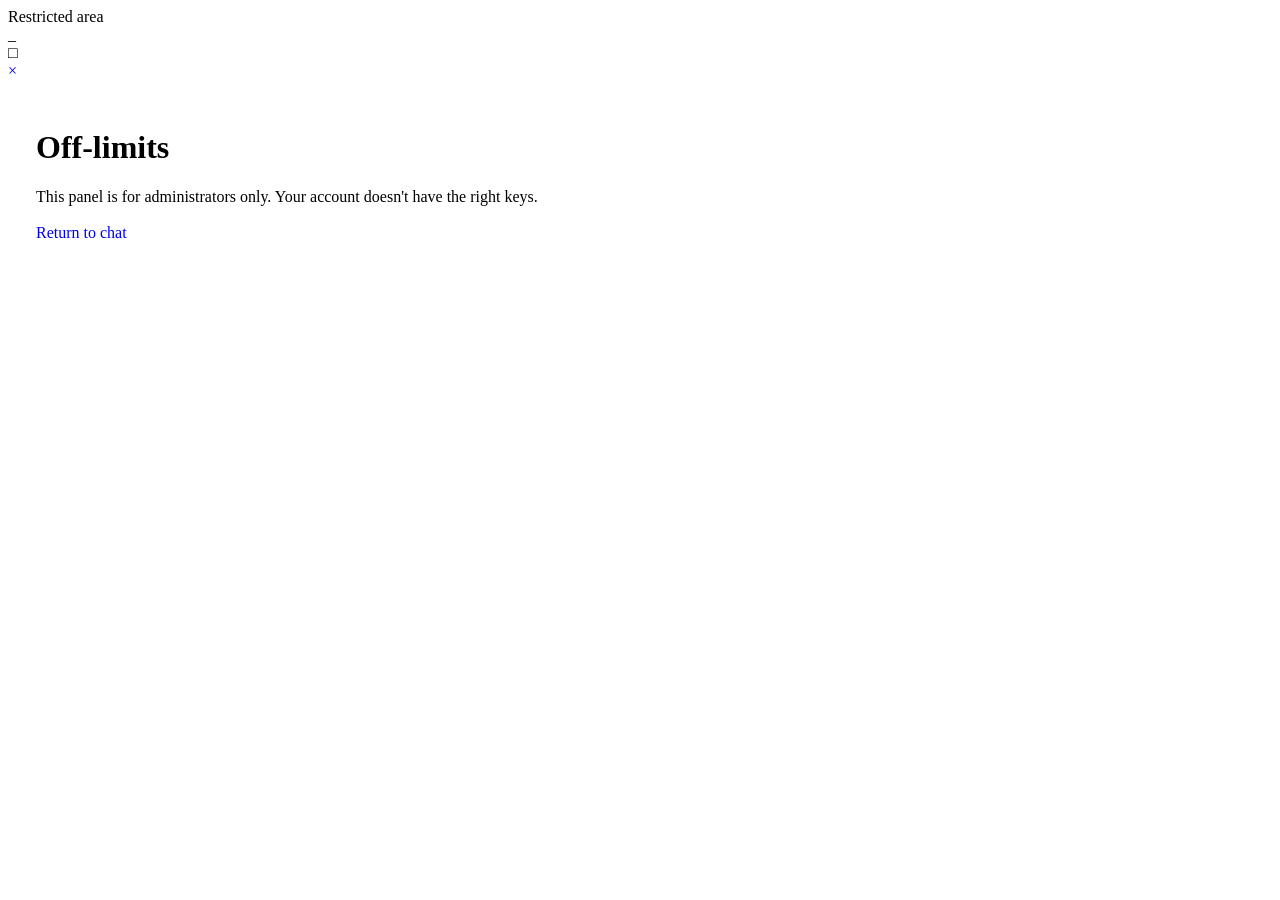
==== templates/forbidden.html @ 9ce34b5c "Add files via upload" ====
<!doctype html>
<html lang="en">
<head>
<meta charset="utf-8">
<meta name="viewport" content="width=device-width, initial-scale=1, viewport-fit=cover">
<title>Companion · Restricted</title>
<link rel="stylesheet" href="{{ url_for('static', filename='css/xp.css') }}">
</head>
<body class="theme-shifting fs-15 bubble-shape-square">

<div class="bliss" aria-hidden="true">
    <div class="sun"></div>
    <div class="cloud c1"></div>
    <div class="cloud c2"></div>
    <div class="cloud c3"></div>
    <div class="cloud c4"></div>
    <div class="cloud c5"></div>
</div>

<div class="forbidden-frame">
    <div class="window forbidden-window">
        <div class="window-title">
            <span class="ico"></span>
            <span class="label">Restricted area</span>
            <div class="controls">
                <div class="ctrl" title="Minimize">_</div>
                <div class="ctrl" title="Maximize">□</div>
                <a href="/chat" class="ctrl close" title="Back to chat" style="text-decoration:none;">×</a>
            </div>
        </div>
        <div class="window-body" style="padding: 28px;">
            <h1>Off-limits</h1>
            <p>This panel is for administrators only. Your account doesn't have the right keys.</p>
            <p style="margin-top: 18px;">
                <a class="btn primary" href="/chat" style="text-decoration:none;">Return to chat</a>
            </p>
        </div>
    </div>
</div>

<div class="scanlines" aria-hidden="true"></div>

</body>
</html>
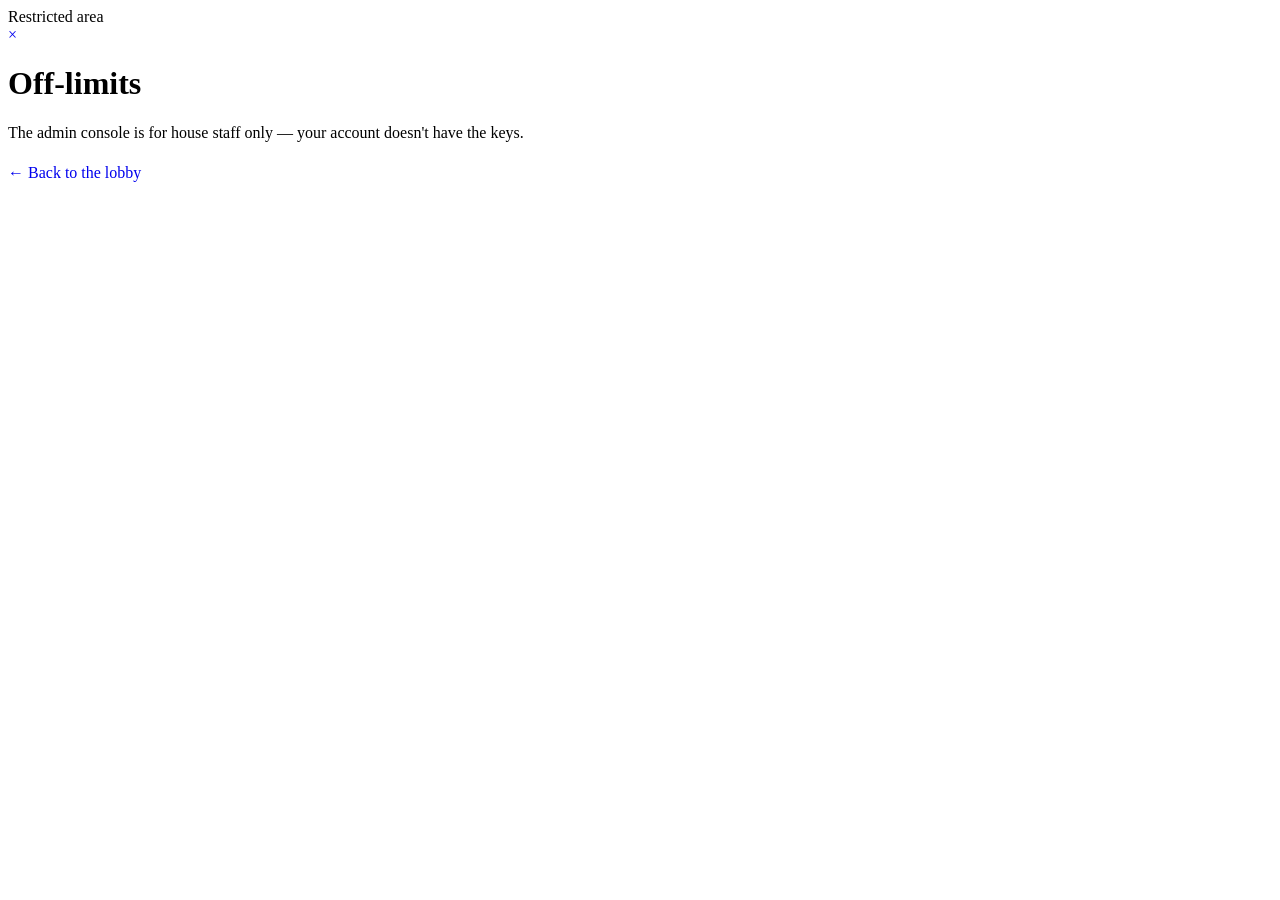
==== commit d056d079: "Unify chrome pages onto a cohesive casino theme; remove chat-app cruft The project was a half-conver" ====
--- a/templates/forbidden.html
+++ b/templates/forbidden.html
@@ -3,19 +3,12 @@
 <head>
 <meta charset="utf-8">
 <meta name="viewport" content="width=device-width, initial-scale=1, viewport-fit=cover">
-<title>Companion · Restricted</title>
-<link rel="stylesheet" href="{{ url_for('static', filename='css/xp.css') }}">
+<title>Neon Casino · Restricted</title>
+<link rel="stylesheet" href="{{ url_for('static', filename='css/casino.css') }}">
 </head>
-<body class="theme-shifting fs-15 bubble-shape-square">
+<body>
 
-<div class="bliss" aria-hidden="true">
-    <div class="sun"></div>
-    <div class="cloud c1"></div>
-    <div class="cloud c2"></div>
-    <div class="cloud c3"></div>
-    <div class="cloud c4"></div>
-    <div class="cloud c5"></div>
-</div>
+<div class="casino-bg" aria-hidden="true"></div>
 
 <div class="forbidden-frame">
     <div class="window forbidden-window">
@@ -23,22 +16,18 @@
             <span class="ico"></span>
             <span class="label">Restricted area</span>
             <div class="controls">
-                <div class="ctrl" title="Minimize">_</div>
-                <div class="ctrl" title="Maximize">□</div>
-                <a href="/chat" class="ctrl close" title="Back to chat" style="text-decoration:none;">×</a>
+                <a href="/lobby" class="ctrl close" title="Back to lobby" style="text-decoration:none;">&times;</a>
             </div>
         </div>
-        <div class="window-body" style="padding: 28px;">
+        <div class="window-body">
             <h1>Off-limits</h1>
-            <p>This panel is for administrators only. Your account doesn't have the right keys.</p>
-            <p style="margin-top: 18px;">
-                <a class="btn primary" href="/chat" style="text-decoration:none;">Return to chat</a>
+            <p>The admin console is for house staff only — your account doesn't have the keys.</p>
+            <p style="margin-top: 22px;">
+                <a class="btn primary" href="/lobby" style="text-decoration:none;">&#8592; Back to the lobby</a>
             </p>
         </div>
     </div>
 </div>
 
-<div class="scanlines" aria-hidden="true"></div>
-
 </body>
 </html>
